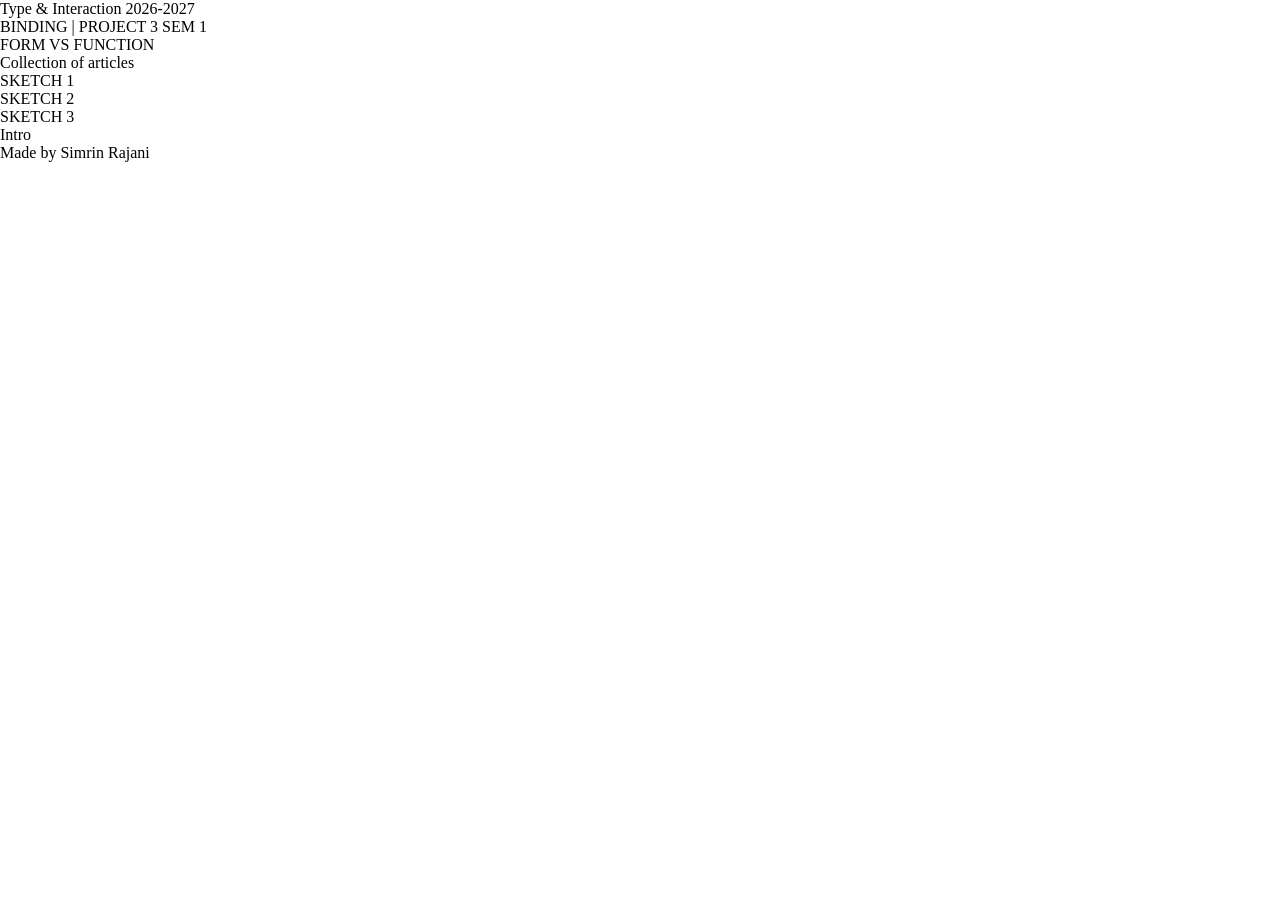
==== index.html @ 94e623ba "MADE LANDING PAGE TO EXPLORE DIRECTIONS; AND CREATED DIRECTION FILES TO START SKETCHES" ====
<!doctype html>
<html>
	<head>
		<title>Simrin's Manuscript Project</title>
		<link href="https://fonts.googleapis.com/css2?family=Archivo:wght@400..900&family=DM+Serif+Display:ital@0;1&family=Source+Serif+4:ital,opsz,wght@0,8..60,300..700;1,8..60,300..700&family=IBM+Plex+Mono:wght@400;500&display=swap" rel="stylesheet">
		<link href="styles/reset.css" rel="stylesheet">
		<link href="styles/common.css" rel="stylesheet">
		<link href="styles/landing.css" rel="stylesheet">
		<link href="styles/article1.css" rel="stylesheet">
		<link href="styles/article2.css" rel="stylesheet">
		<link href="styles/article3.css" rel="stylesheet">

	</head>
	<body>
		<header>
			<!--this is the top line bar-->
			<section class="top-line">
				<p>Type & Interaction 2026-2027</p>
				<time datetime="2026-10-01"> BINDING | PROJECT 3 SEM 1</time>
				<!-- for more info on time/date element look here: https://developer.mozilla.org/en-US/docs/Web/HTML/Reference/Elements/time -->
			</section>

			<!--main site title-->
			<hgroup>
				<h1>FORM VS FUNCTION</h1>
				<p>Collection of articles</p>
			</hgroup>

			<!--navigation buttons/links-->
			<nav>
				<ul>
					<li>
						<a href="direction-1">SKETCH 1</a>
					</li>
					<li>
						<a href="direction-2">SKETCH 2</a>
					</li>
					<li>
						<a href="direction-3">SKETCH 3</a>
					</li>
				</ul>
			</nav>
		</header>
		<main>

			<p>Intro</p>

		<footer><!--artistic footer, can reduce amount, not responsive-->
			<p> Made by Simrin Rajani</p>
		</footer>
		</main>
	</body>
</html>
---- styles/common.css ----
body{
	margin-inline: auto;
}
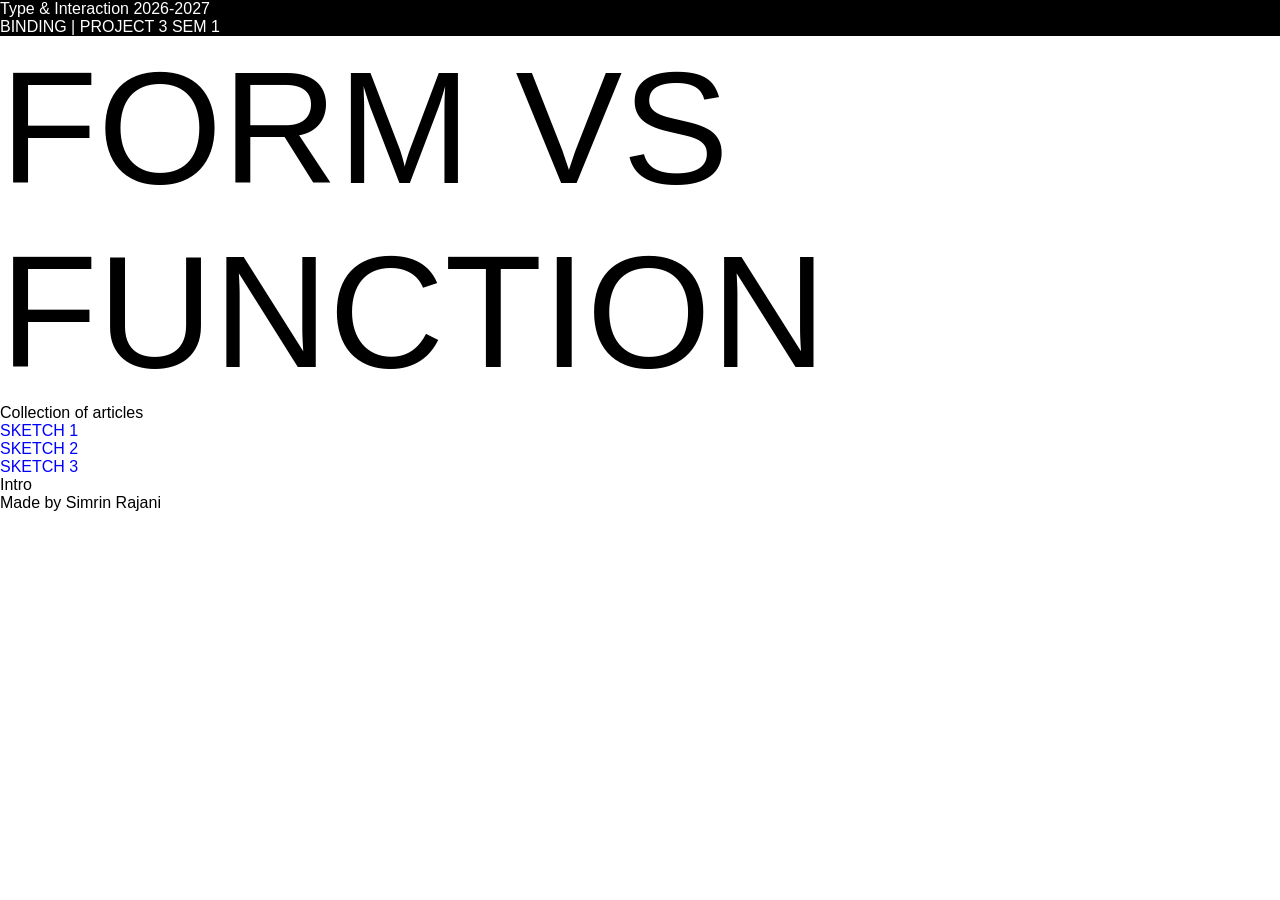
==== commit 42a3f1bf: "direction 1 sketch finished" ====
--- a/index.html
+++ b/index.html
@@ -6,9 +6,6 @@
 		<link href="styles/reset.css" rel="stylesheet">
 		<link href="styles/common.css" rel="stylesheet">
 		<link href="styles/landing.css" rel="stylesheet">
-		<link href="styles/article1.css" rel="stylesheet">
-		<link href="styles/article2.css" rel="stylesheet">
-		<link href="styles/article3.css" rel="stylesheet">
 
 	</head>
 	<body>
--- a/styles/landing.css
+++ b/styles/landing.css
@@ -0,0 +1,27 @@
+
+:root {
+	--type-xl:calc(var(--type-M) * 10);
+	--type-L: calc(var(--type-M) * 5);
+	--type-M: 1rem;
+
+	--color-fg: black;
+	--color-bg: white;
+}
+
+body {
+	font-family: Arial, Helvetica, sans-serif;
+}
+
+h1{
+ font-size: var(--type-xl);
+}
+
+a{
+	color: blue;
+}
+
+.top-line {
+background-color: black;
+color:white;
+font-size:var(--type-M);
+}
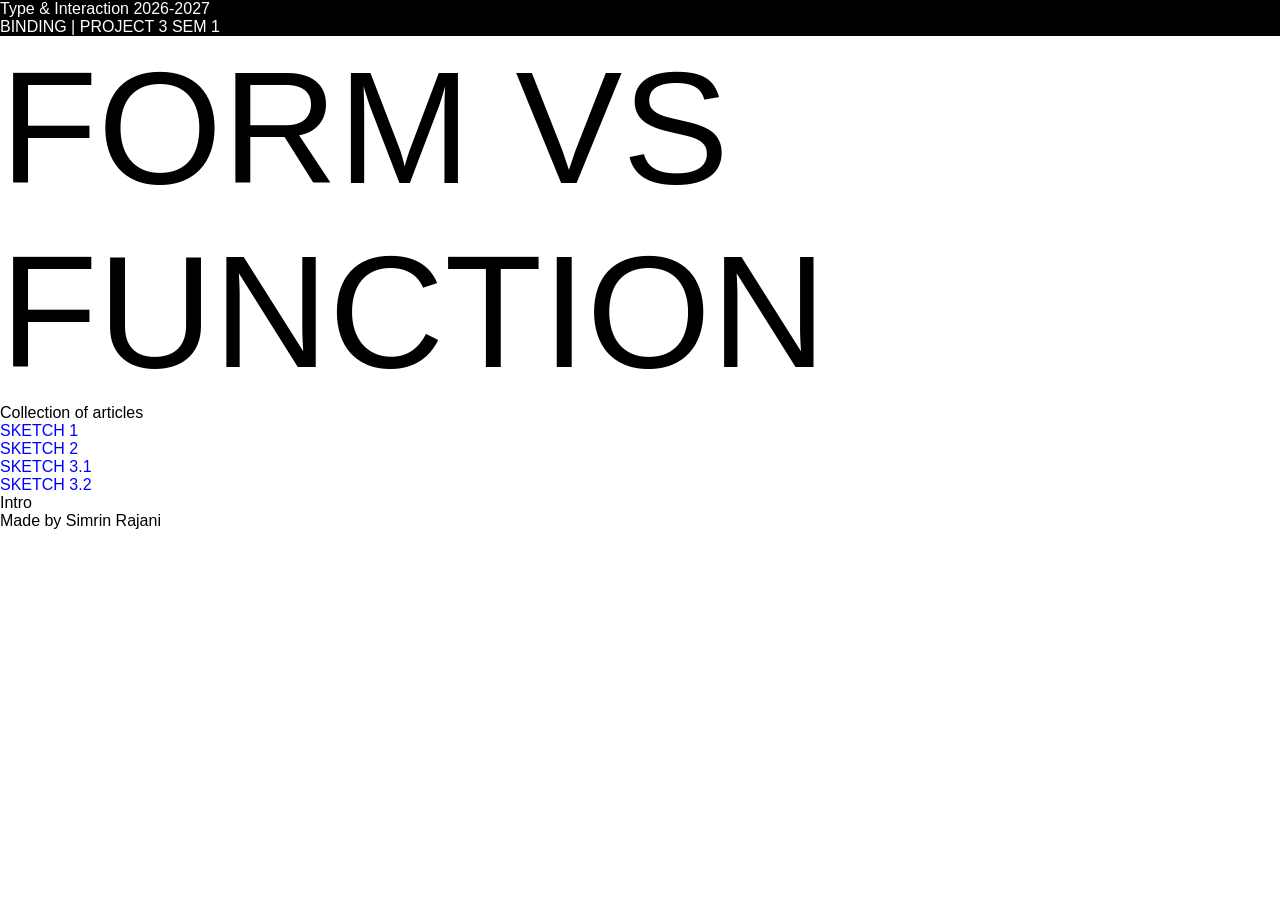
==== commit 9da8e548: "direction 3- worked on the main direction but then split into two because similar" ====
--- a/index.html
+++ b/index.html
@@ -1,7 +1,7 @@
 <!doctype html>
 <html>
 	<head>
-		<title>Simrin's Manuscript Project</title>
+		<title>Binding</title>
 		<link href="https://fonts.googleapis.com/css2?family=Archivo:wght@400..900&family=DM+Serif+Display:ital@0;1&family=Source+Serif+4:ital,opsz,wght@0,8..60,300..700;1,8..60,300..700&family=IBM+Plex+Mono:wght@400;500&display=swap" rel="stylesheet">
 		<link href="styles/reset.css" rel="stylesheet">
 		<link href="styles/common.css" rel="stylesheet">
@@ -33,7 +33,10 @@
 						<a href="direction-2">SKETCH 2</a>
 					</li>
 					<li>
-						<a href="direction-3">SKETCH 3</a>
+						<a href="direction-3.1/">SKETCH 3.1</a>
+					</li>
+					<li>
+						<a href="direction-3.2/">SKETCH 3.2</a>
 					</li>
 				</ul>
 			</nav>
--- a/styles/common.css
+++ b/styles/common.css
@@ -1,5 +1 @@
 
-
-body{
-	margin-inline: auto;
-}
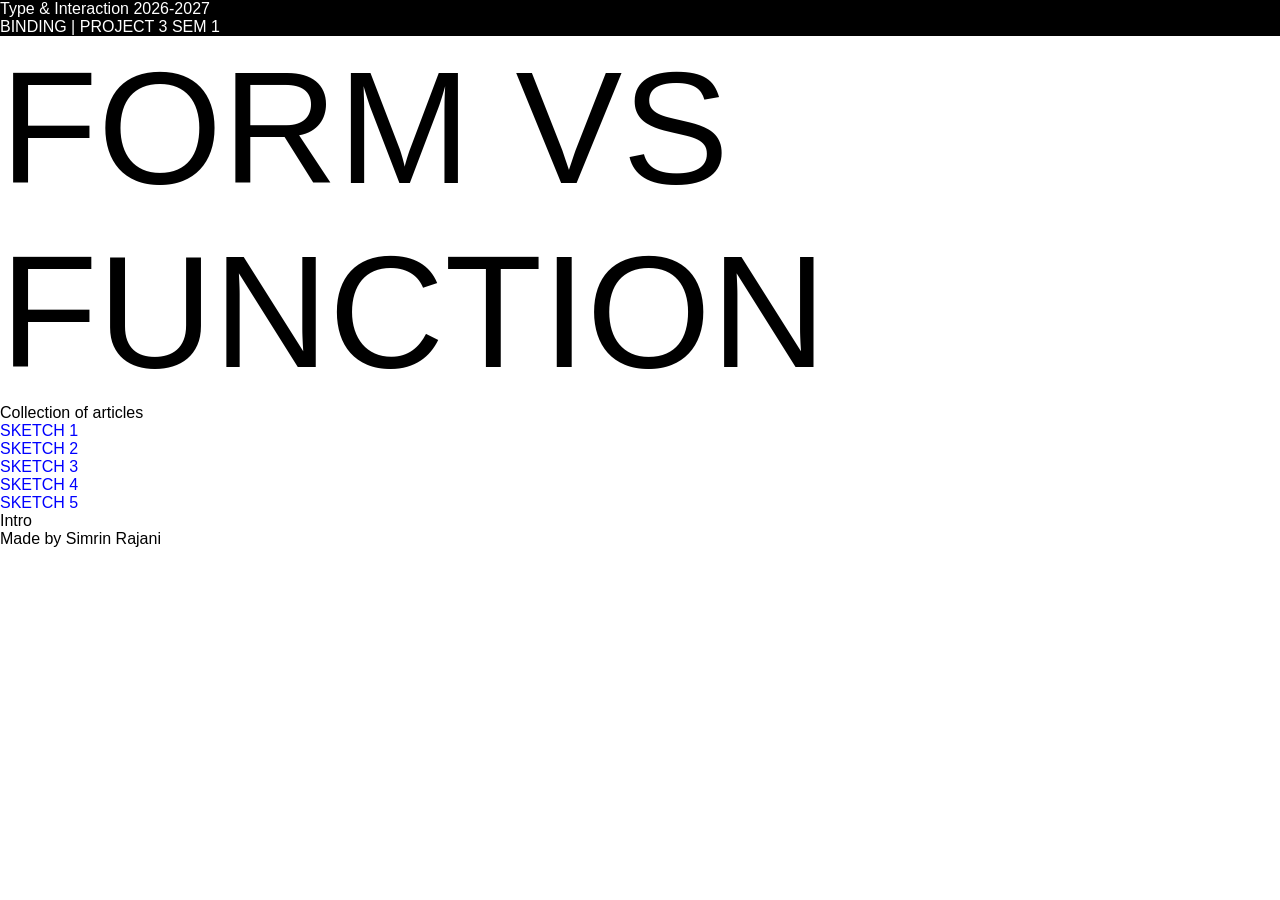
==== commit 95d10890: "fixed and finished sketch 3, removed 3.2 and added 4 and 5 to explore more directions" ====
--- a/index.html
+++ b/index.html
@@ -33,10 +33,13 @@
 						<a href="direction-2">SKETCH 2</a>
 					</li>
 					<li>
-						<a href="direction-3.1/">SKETCH 3.1</a>
+						<a href="direction-3/">SKETCH 3</a>
 					</li>
 					<li>
-						<a href="direction-3.2/">SKETCH 3.2</a>
+						<a href="direction-4/">SKETCH 4</a>
+					</li>
+					<li>
+						<a href="direction-5/">SKETCH 5</a>
 					</li>
 				</ul>
 			</nav>
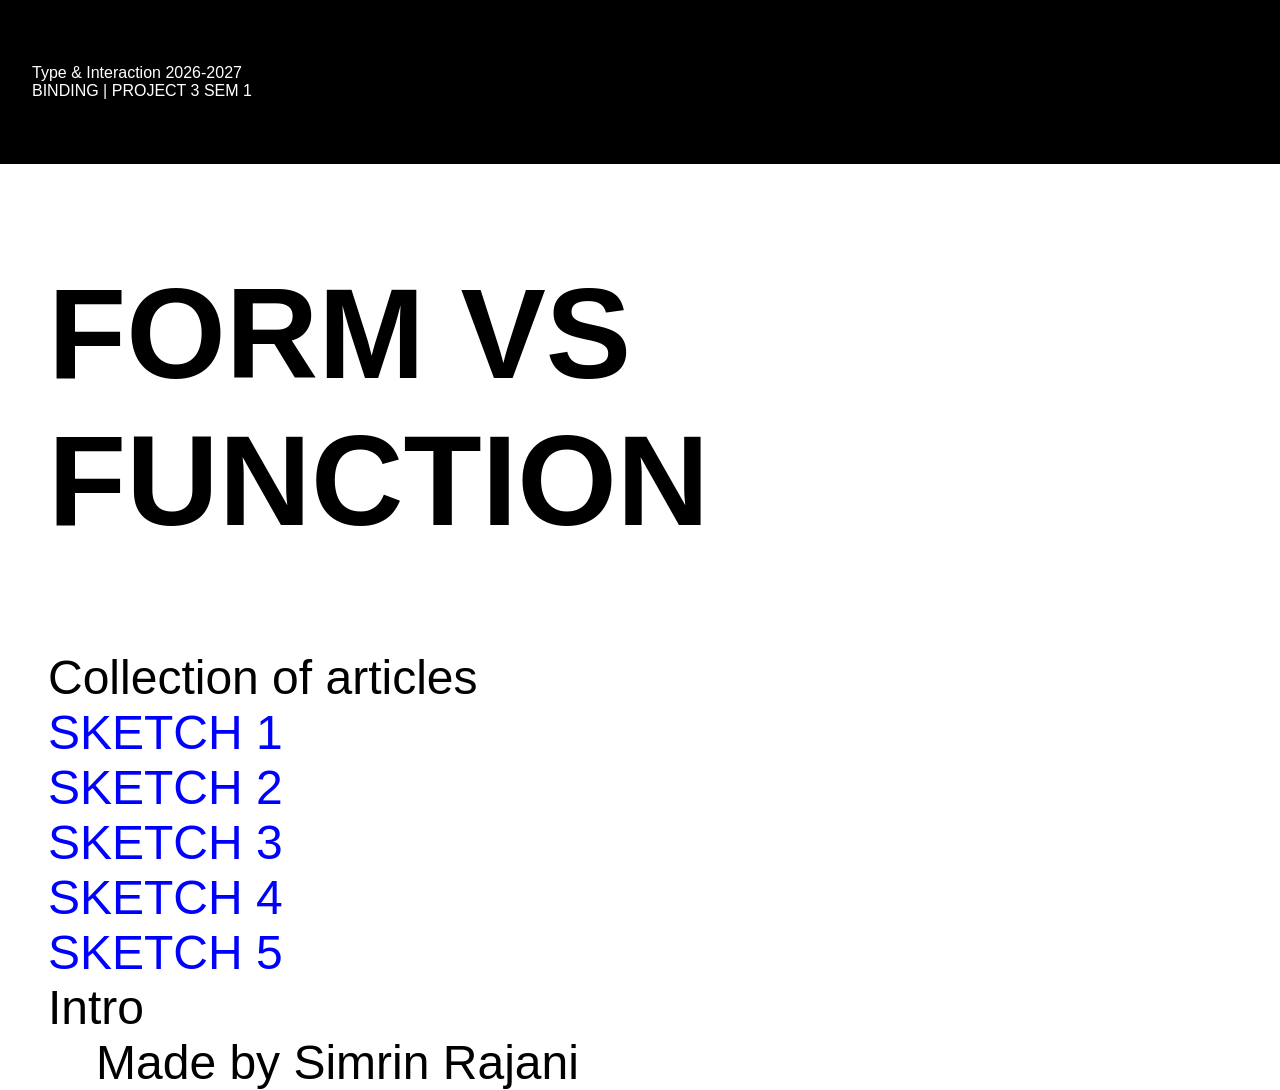
==== commit 02d49df2: "small tweaks to landing page and d3 spacing" ====
--- a/index.html
+++ b/index.html
@@ -9,14 +9,13 @@
 
 	</head>
 	<body>
-		<header>
-			<!--this is the top line bar-->
-			<section class="top-line">
+		<!--this is the top line bar-->
+		<section class="top-line">
 				<p>Type & Interaction 2026-2027</p>
 				<time datetime="2026-10-01"> BINDING | PROJECT 3 SEM 1</time>
 				<!-- for more info on time/date element look here: https://developer.mozilla.org/en-US/docs/Web/HTML/Reference/Elements/time -->
 			</section>
-
+		<header>
 			<!--main site title-->
 			<hgroup>
 				<h1>FORM VS FUNCTION</h1>
--- a/styles/landing.css
+++ b/styles/landing.css
@@ -1,7 +1,7 @@
 
 :root {
-	--type-xl:calc(var(--type-M) * 10);
-	--type-L: calc(var(--type-M) * 5);
+	--type-xl:calc(var(--type-M) * 8);
+	--type-L: calc(var(--type-M) * 3);
 	--type-M: 1rem;
 
 	--color-fg: black;
@@ -10,10 +10,17 @@
 
 body {
 	font-family: Arial, Helvetica, sans-serif;
+	font-size: var(--type-L);
 }
 
 h1{
  font-size: var(--type-xl);
+ font-weight: bolder ;
+ padding-block: 6rem;
+}
+
+header,main,footer{
+	padding-inline:3rem;
 }
 
 a{
@@ -24,4 +31,6 @@
 background-color: black;
 color:white;
 font-size:var(--type-M);
+padding-block: 4rem;
+padding-inline: 2rem;
 }
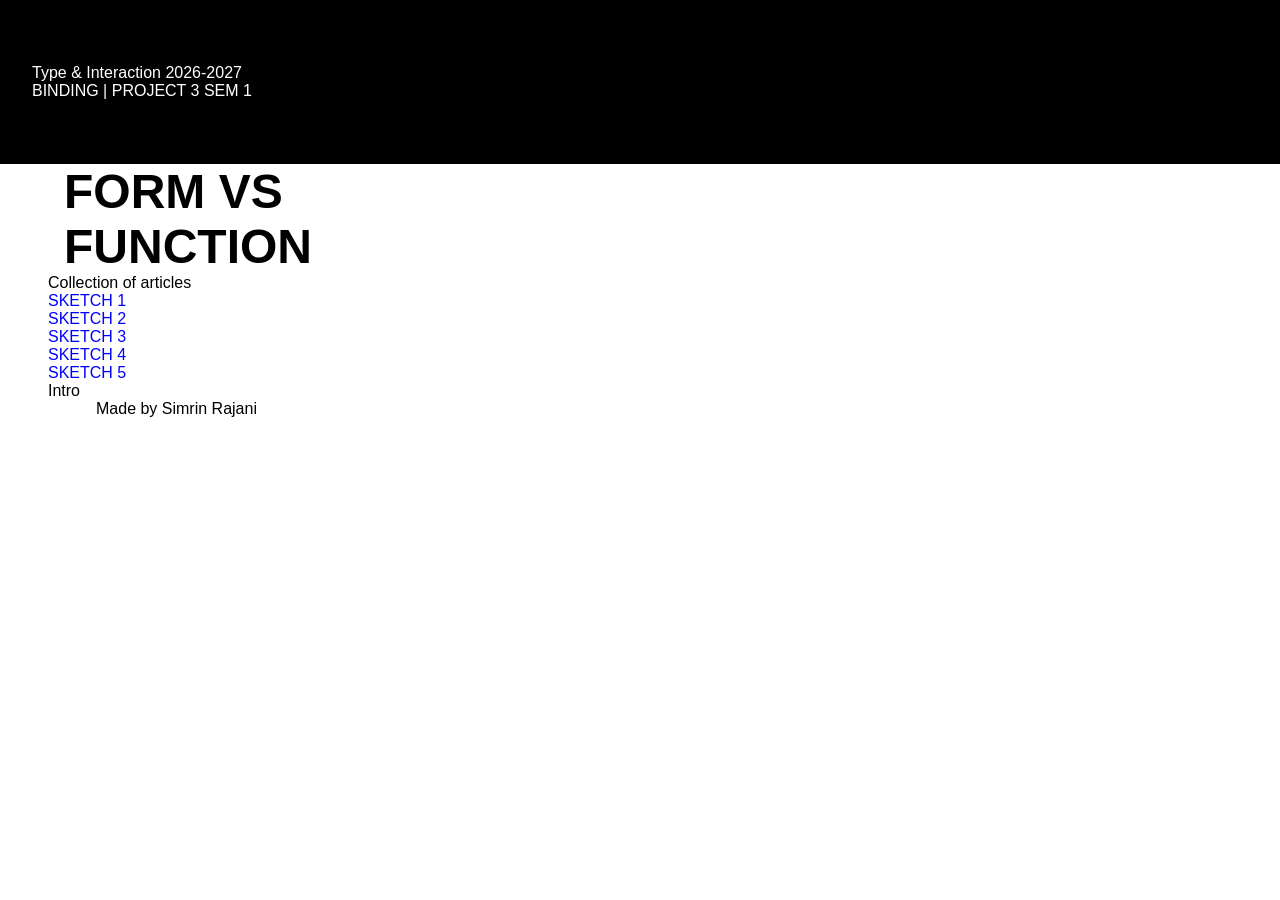
==== commit ea17d378: "direction 5" ====
--- a/index.html
+++ b/index.html
@@ -18,7 +18,8 @@
 		<header>
 			<!--main site title-->
 			<hgroup>
-				<h1>FORM VS FUNCTION</h1>
+				<h1>FORM VS</h1>
+				<h1>FUNCTION</h1>
 				<p>Collection of articles</p>
 			</hgroup>
 
--- a/styles/landing.css
+++ b/styles/landing.css
@@ -10,13 +10,14 @@
 
 body {
 	font-family: Arial, Helvetica, sans-serif;
-	font-size: var(--type-L);
+	font-size: var(--type-M);
+
 }
 
 h1{
- font-size: var(--type-xl);
+ font-size: var(--type-L);
  font-weight: bolder ;
- padding-block: 6rem;
+ padding-inline:1rem;
 }
 
 header,main,footer{
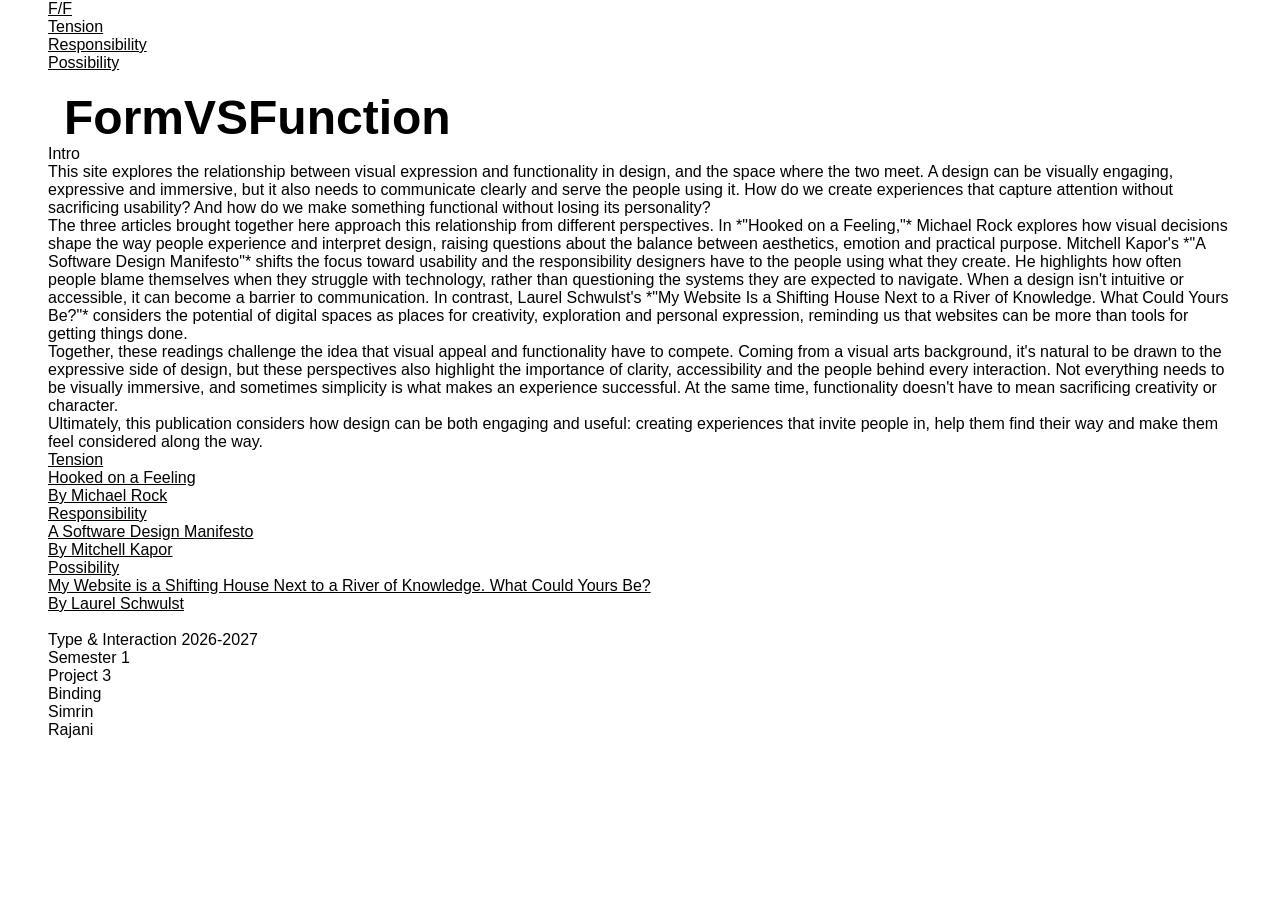
==== commit b0d2939f: "direction cleanup, reorganization and landing page html" ====
--- a/index.html
+++ b/index.html
@@ -2,55 +2,69 @@
 <html>
 	<head>
 		<title>Binding</title>
-		<link href="https://fonts.googleapis.com/css2?family=Archivo:wght@400..900&family=DM+Serif+Display:ital@0;1&family=Source+Serif+4:ital,opsz,wght@0,8..60,300..700;1,8..60,300..700&family=IBM+Plex+Mono:wght@400;500&display=swap" rel="stylesheet">
-		<link href="styles/reset.css" rel="stylesheet">
-		<link href="styles/common.css" rel="stylesheet">
-		<link href="styles/landing.css" rel="stylesheet">
+		<meta name="viewport" content="width=device-width, initial-scale=1">
+		<link href="https://fonts.googleapis.com/css2?family=Archivo+Black&family=Open+Sans:ital,wght@0,400..700;1,400..700&display=swap" rel="stylesheet">
+		<style>
+			@import 'styles/reset.css' layer(reset);
+			@import 'styles/common.css' layer(common);
+			@import 'styles/landing.css' layer(landing);
+		</style>
+	</head>
 
-	</head>
 	<body>
-		<!--this is the top line bar-->
-		<section class="top-line">
-				<p>Type & Interaction 2026-2027</p>
-				<time datetime="2026-10-01"> BINDING | PROJECT 3 SEM 1</time>
-				<!-- for more info on time/date element look here: https://developer.mozilla.org/en-US/docs/Web/HTML/Reference/Elements/time -->
-			</section>
 		<header>
-			<!--main site title-->
-			<hgroup>
-				<h1>FORM VS</h1>
-				<h1>FUNCTION</h1>
-				<p>Collection of articles</p>
-			</hgroup>
+			<!--LOGO AND NAV-->
+			<a href="./">F/F</a>
 
-			<!--navigation buttons/links-->
 			<nav>
 				<ul>
-					<li>
-						<a href="direction-1">SKETCH 1</a>
-					</li>
-					<li>
-						<a href="direction-2">SKETCH 2</a>
-					</li>
-					<li>
-						<a href="direction-3/">SKETCH 3</a>
-					</li>
-					<li>
-						<a href="direction-4/">SKETCH 4</a>
-					</li>
-					<li>
-						<a href="direction-5/">SKETCH 5</a>
-					</li>
+					<li><a href="article-1/">Tension</a></li>
+					<li><a href="article-2/">Responsibility</a></li>
+					<li><a href="article-3/">Possibility</a></li>
 				</ul>
 			</nav>
+
+			<img src="images/form-function.png" alt="">
+
+			<h1><span>Form</span><span>VS</span><span>Function</span></h1>
 		</header>
+
 		<main>
+			<h2>Intro</h2>
+			<p>This site explores the relationship between visual expression and functionality in design, and the space where the two meet. A design can be visually engaging, expressive and immersive, but it also needs to communicate clearly and serve the people using it. How do we create experiences that capture attention without sacrificing usability? And how do we make something functional without losing its personality?</p>
+			<p>The three articles brought together here approach this relationship from different perspectives. In *"Hooked on a Feeling,"* Michael Rock explores how visual decisions shape the way people experience and interpret design, raising questions about the balance between aesthetics, emotion and practical purpose. Mitchell Kapor's *"A Software Design Manifesto"* shifts the focus toward usability and the responsibility designers have to the people using what they create. He highlights how often people blame themselves when they struggle with technology, rather than questioning the systems they are expected to navigate.  When a design isn't intuitive or accessible, it can become a barrier to communication. In contrast, Laurel Schwulst's *"My Website Is a Shifting House Next to a River of Knowledge. What Could Yours Be?"* considers the potential of digital spaces as places for creativity, exploration and personal expression, reminding us that websites can be more than tools for getting things done.</p>
+			<p>Together, these readings challenge the idea that visual appeal and functionality have to compete. Coming from a visual arts background, it's natural to be drawn to the expressive side of design, but these perspectives also highlight the importance of clarity, accessibility and the people behind every interaction. Not everything needs to be visually immersive, and sometimes simplicity is what makes an experience successful. At the same time, functionality doesn't have to mean sacrificing creativity or character.</p>
+			<p>Ultimately, this publication considers how design can be both engaging and useful: creating experiences that invite people in, help them find their way and make them feel considered along the way.</p>
 
-			<p>Intro</p>
+			<ul>
+				<li>
+					<a href="article-1/">
+						<h3>Tension</h3>
+						<p>Hooked on a Feeling</p>
+						<p>By Michael Rock</p>
+					</a>
+				</li>
+				<li>
+					<a href="article-2/">
+						<h3>Responsibility</h3>
+						<p>A Software Design Manifesto</p>
+						<p>By Mitchell Kapor</p>
+					</a>
+				</li>
+				<li>
+					<a href="article-3/">
+						<h3>Possibility</h3>
+						<p>My Website is a Shifting House Next to a River of Knowledge. What Could Yours Be?</p>
+						<p>By Laurel Schwulst</p>
+					</a>
+				</li>
+			</ul>
+		</main>
 
 		<footer><!--artistic footer, can reduce amount, not responsive-->
-			<p> Made by Simrin Rajani</p>
+			<img src="images/form-function.png" alt="">
+			<p>Type &amp; Interaction 2026-2027<br>Semester 1<br>Project 3<br>Binding</p>
+			<p> Simrin<br>Rajani</p>
 		</footer>
-		</main>
 	</body>
 </html>
